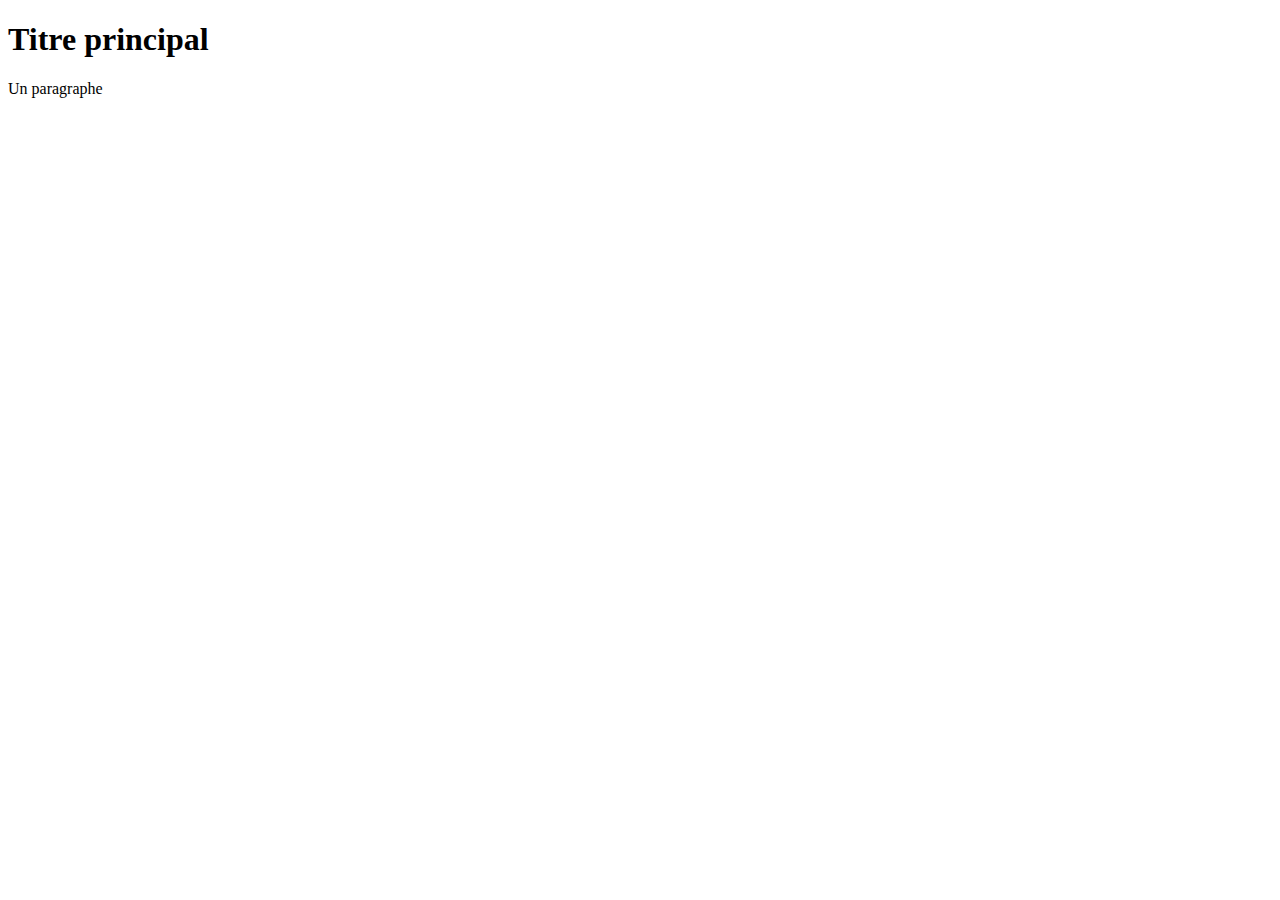
==== index.html @ b60903a8 "TP" ====
<!DOCTYPE html>
<html>

<head>
  <meta charset="utf-8">
  <title>Cours JS</title>
  <link rel="stylesheet" href="css/moncss.css">
  <script src="cours.js" charset="utf-8" async></script>
</head>

<body>

  <h1>Titre principal</h1>
  <p>Un paragraphe</p>

  <p id="p1"></p>
  <p id="p2"></p>
  <p id="p3"></p>

</body>

</html>
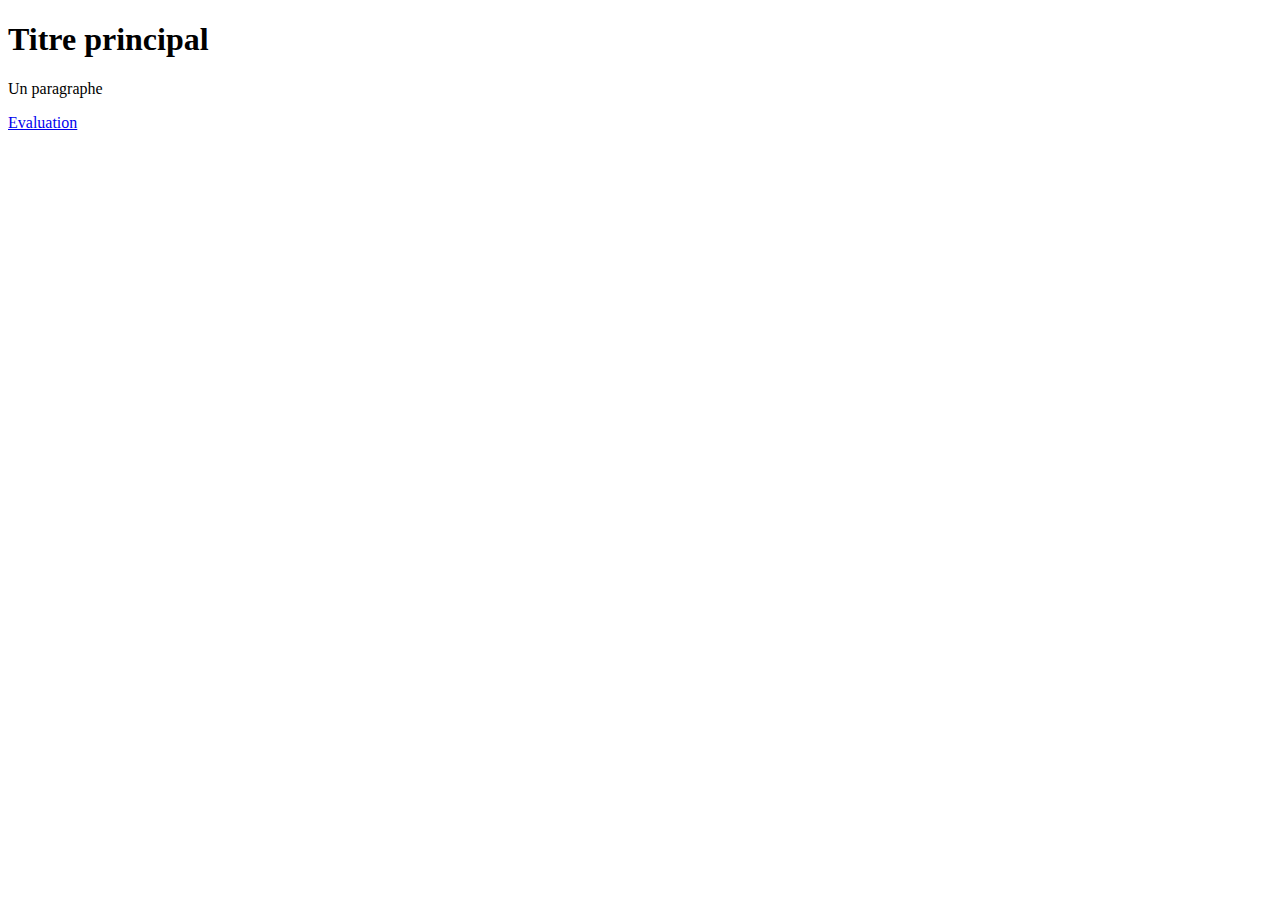
==== commit 14c849d8: "TP" ====
--- a/index.html
+++ b/index.html
@@ -1,4 +1,3 @@
-
 <!DOCTYPE html>
 <html>
 
@@ -13,6 +12,7 @@
 
   <h1>Titre principal</h1>
   <p>Un paragraphe</p>
+  <p><a href="Evaluation/index.html">Evaluation</a></p>
 
   <p id="p1"></p>
   <p id="p2"></p>
@@ -20,4 +20,4 @@
 
 </body>
 
-</html>
+</html>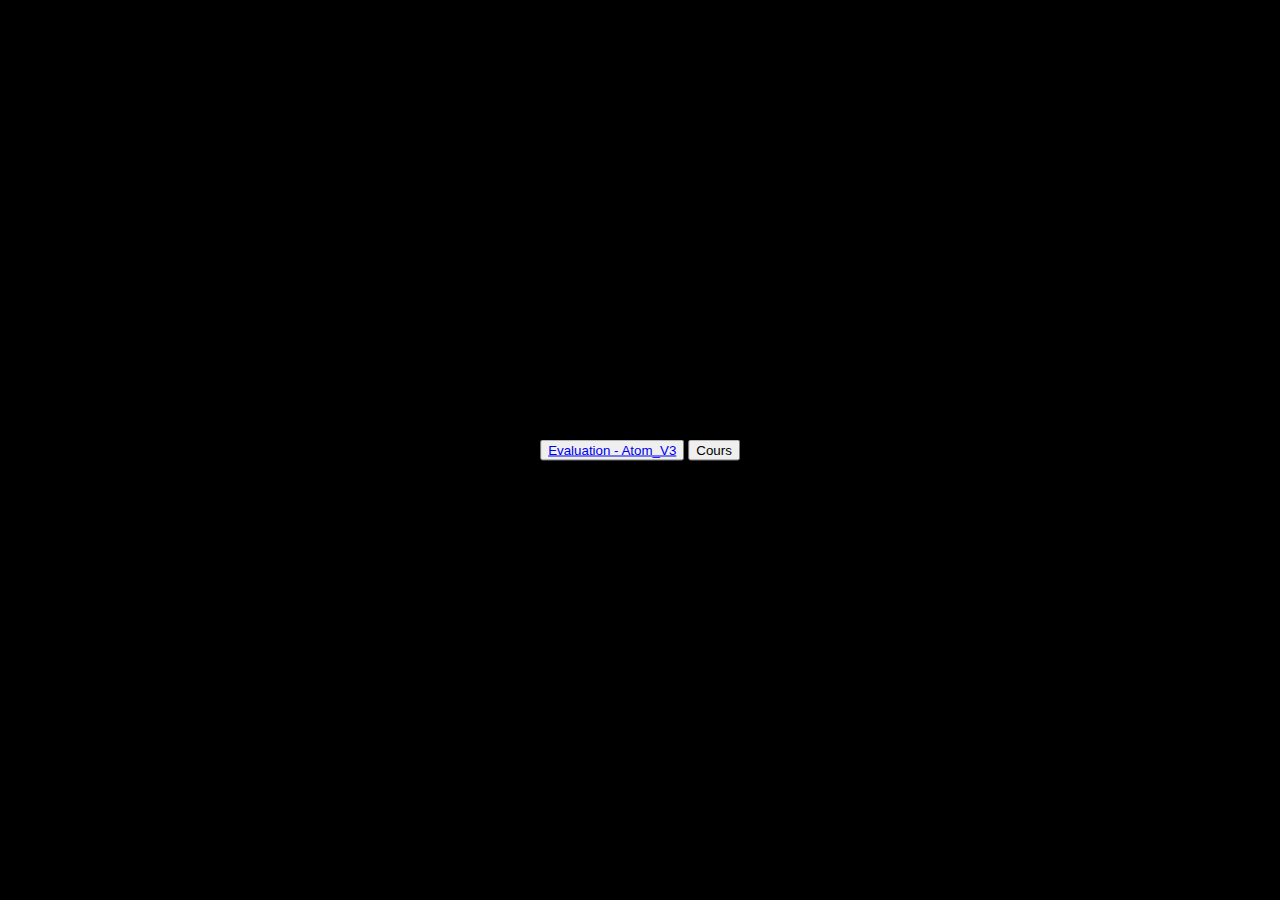
==== commit d998df50: "update" ====
--- a/index.html
+++ b/index.html
@@ -1,23 +1,33 @@
-<!DOCTYPE html>
-<html>
-
-<head>
-  <meta charset="utf-8">
-  <title>Cours JS</title>
-  <link rel="stylesheet" href="css/moncss.css">
-  <script src="cours.js" charset="utf-8" async></script>
-</head>
-
-<body>
-
-  <h1>Titre principal</h1>
-  <p>Un paragraphe</p>
-  <p><a href="Evaluation/index.html">Evaluation</a></p>
-
-  <p id="p1"></p>
-  <p id="p2"></p>
-  <p id="p3"></p>
-
-</body>
-
+<!DOCTYPE html>
+<html lang="en">
+
+<head>
+  <meta charset="UTF-8">
+  <meta http-equiv="X-UA-Compatible" content="IE=edge">
+  <meta name="viewport" content="width=device-width, initial-scale=1.0">
+  <title>TP3 - JS</title>
+  <style>
+    .part {
+      margin: 0;
+      position: absolute;
+      top: 50%;
+      left: 50%;
+      -ms-transform: translate(-50%, -50%);
+      transform: translate(-50%, -50%);
+    }
+
+    body {
+      background-color: black;
+    }
+  </style>
+</head>
+
+<body>
+  <div class="part">
+    <button><a href="Evaluation/index.html">Evaluation - Atom_V3</a></button>
+    <button><a href="www/index.html"></a>Cours</button>
+  </div>
+
+</body>
+
 </html>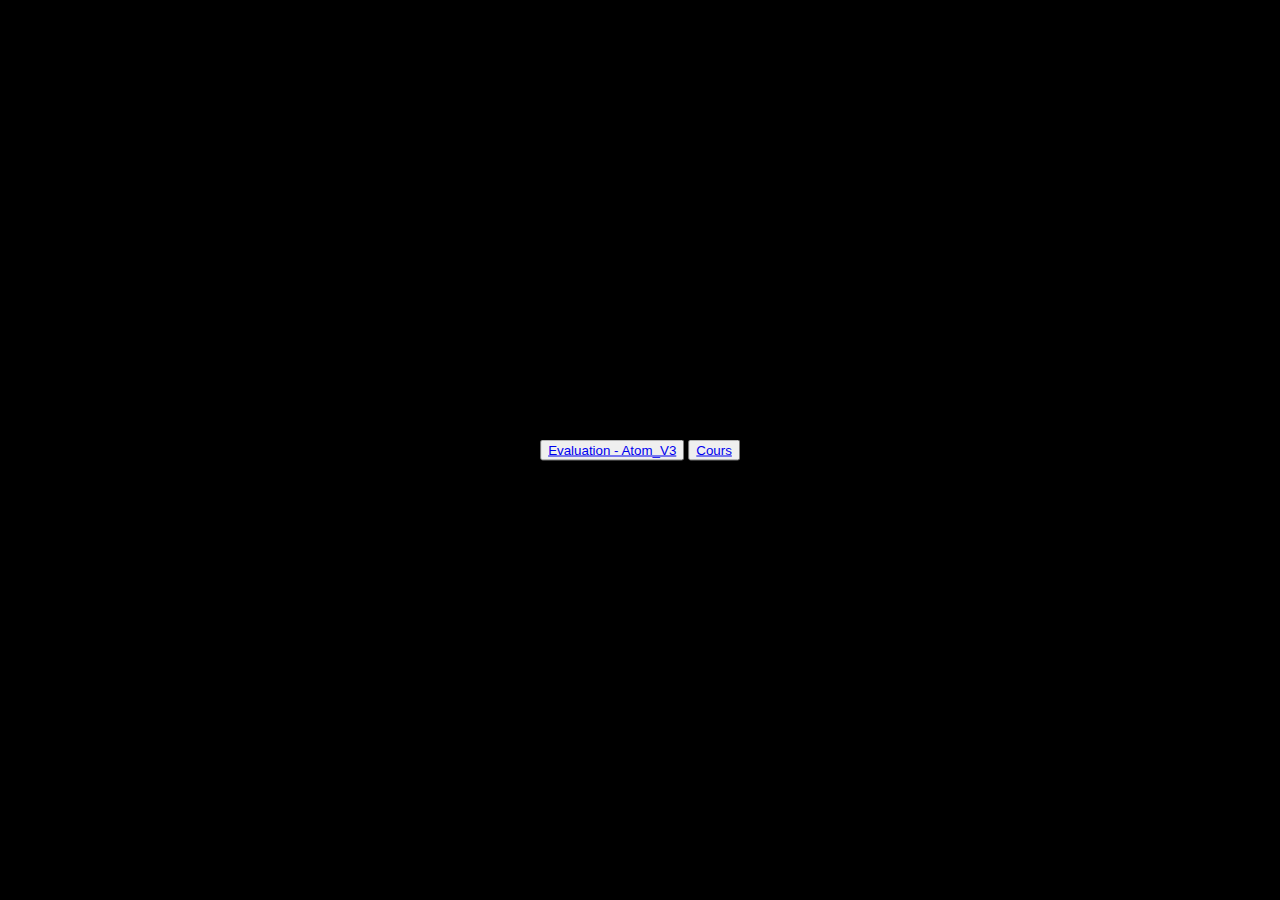
==== commit 5cab53e8: "fix" ====
--- a/index.html
+++ b/index.html
@@ -25,7 +25,7 @@
 <body>
   <div class="part">
     <button><a href="Evaluation/index.html">Evaluation - Atom_V3</a></button>
-    <button><a href="www/index.html"></a>Cours</button>
+    <button><a href="www/index.html">Cours</a></button>
   </div>
 
 </body>
